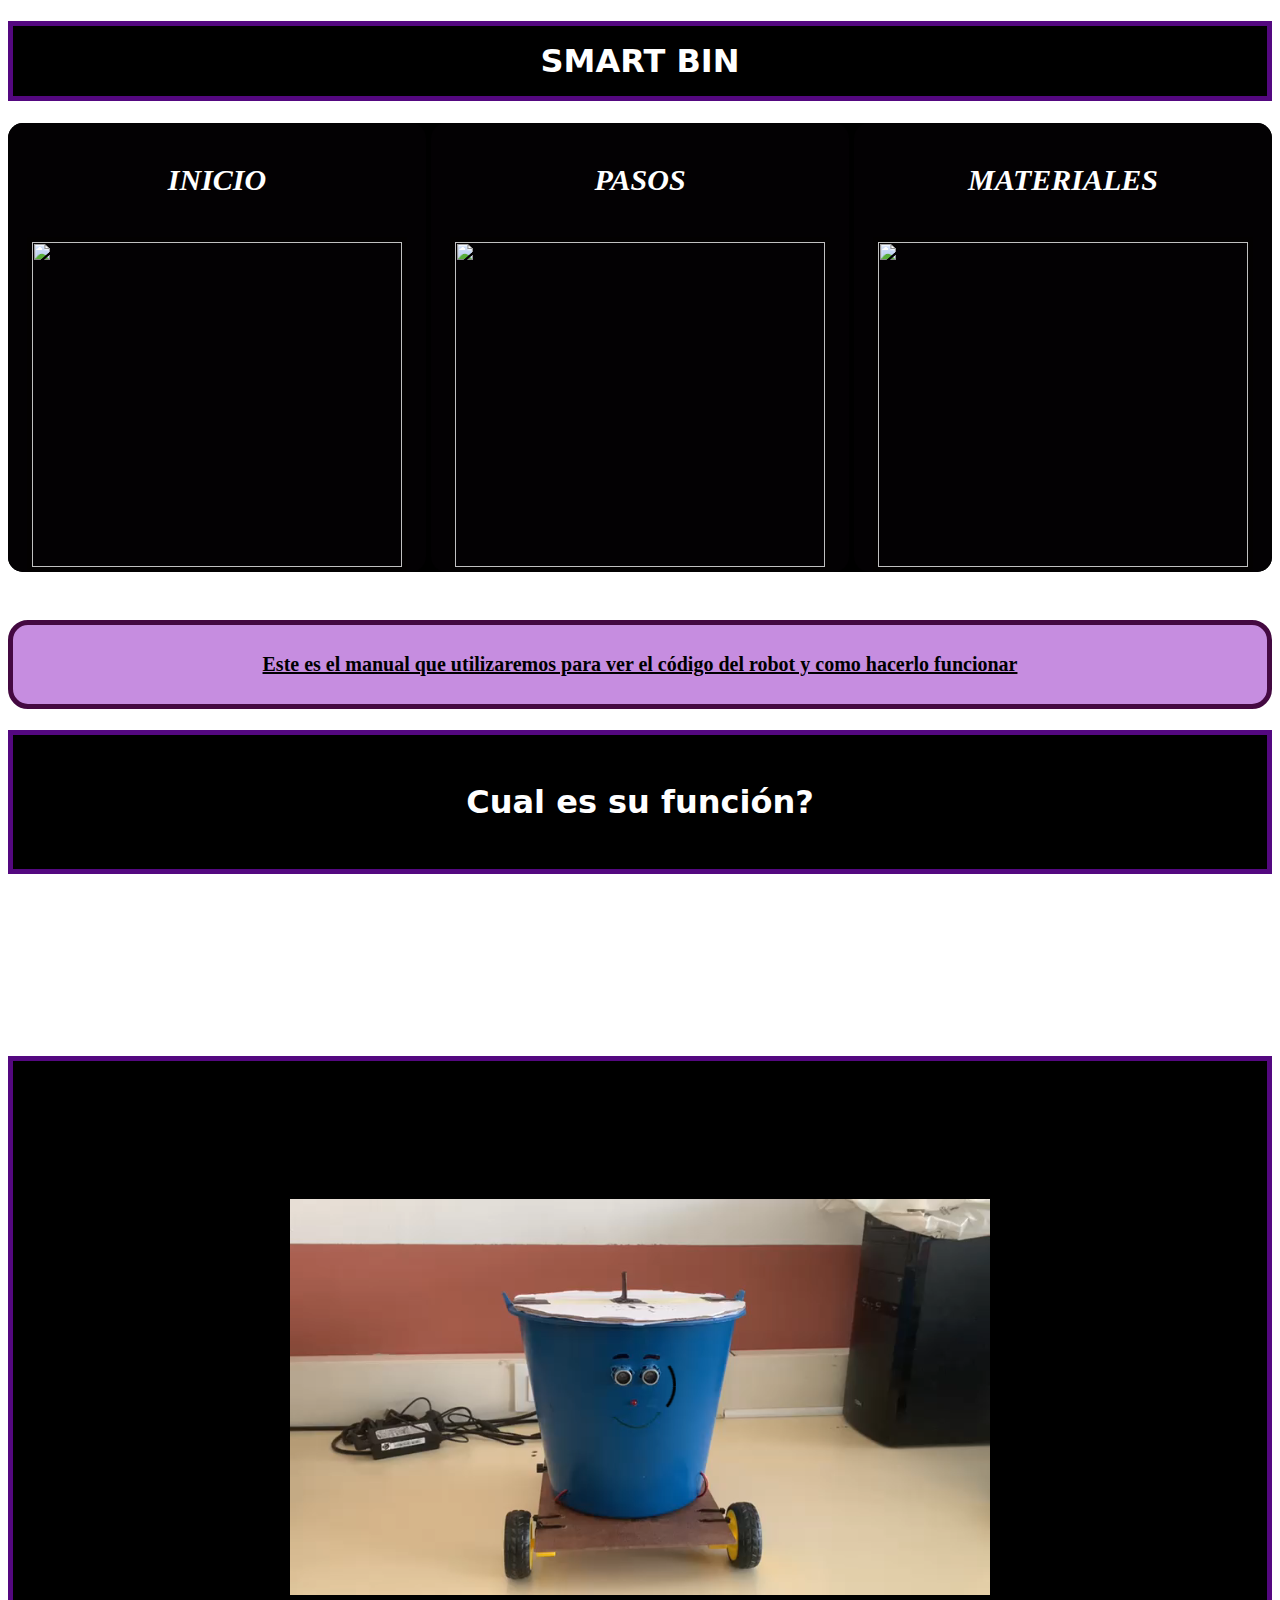
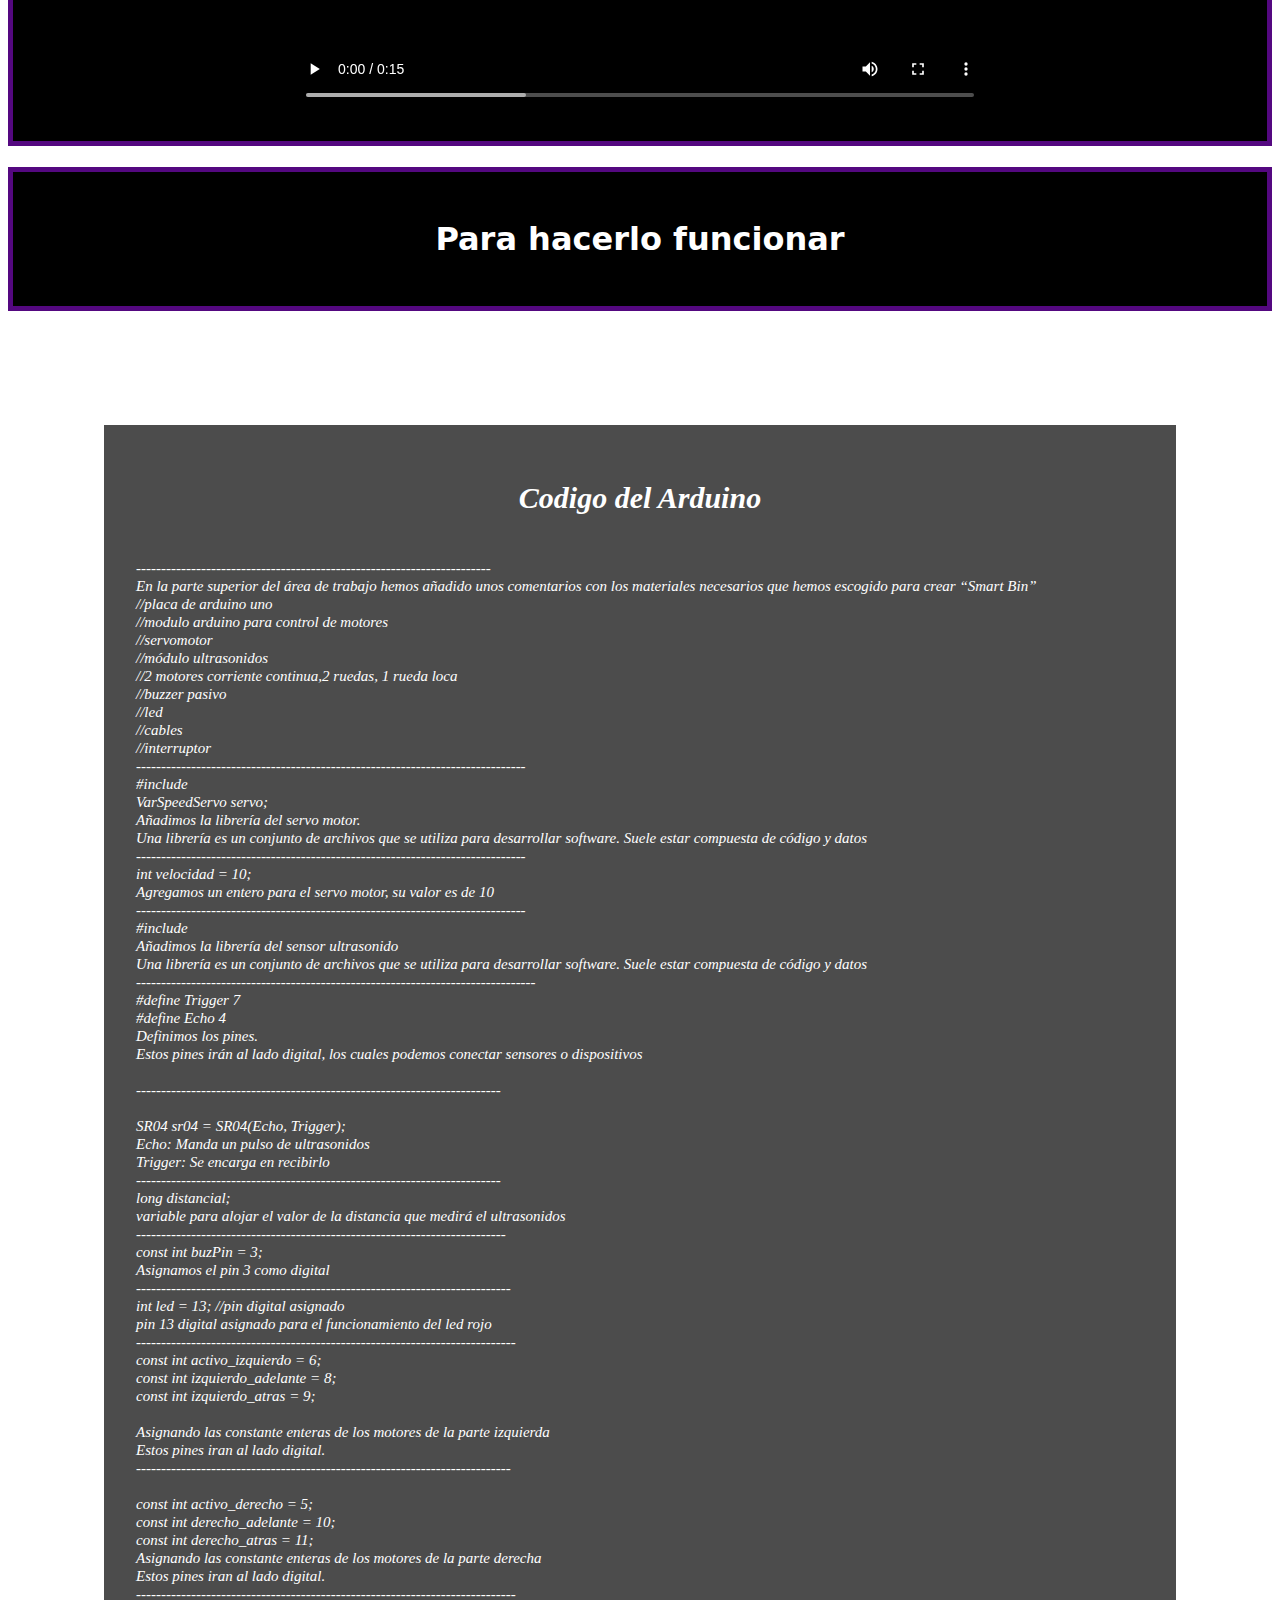
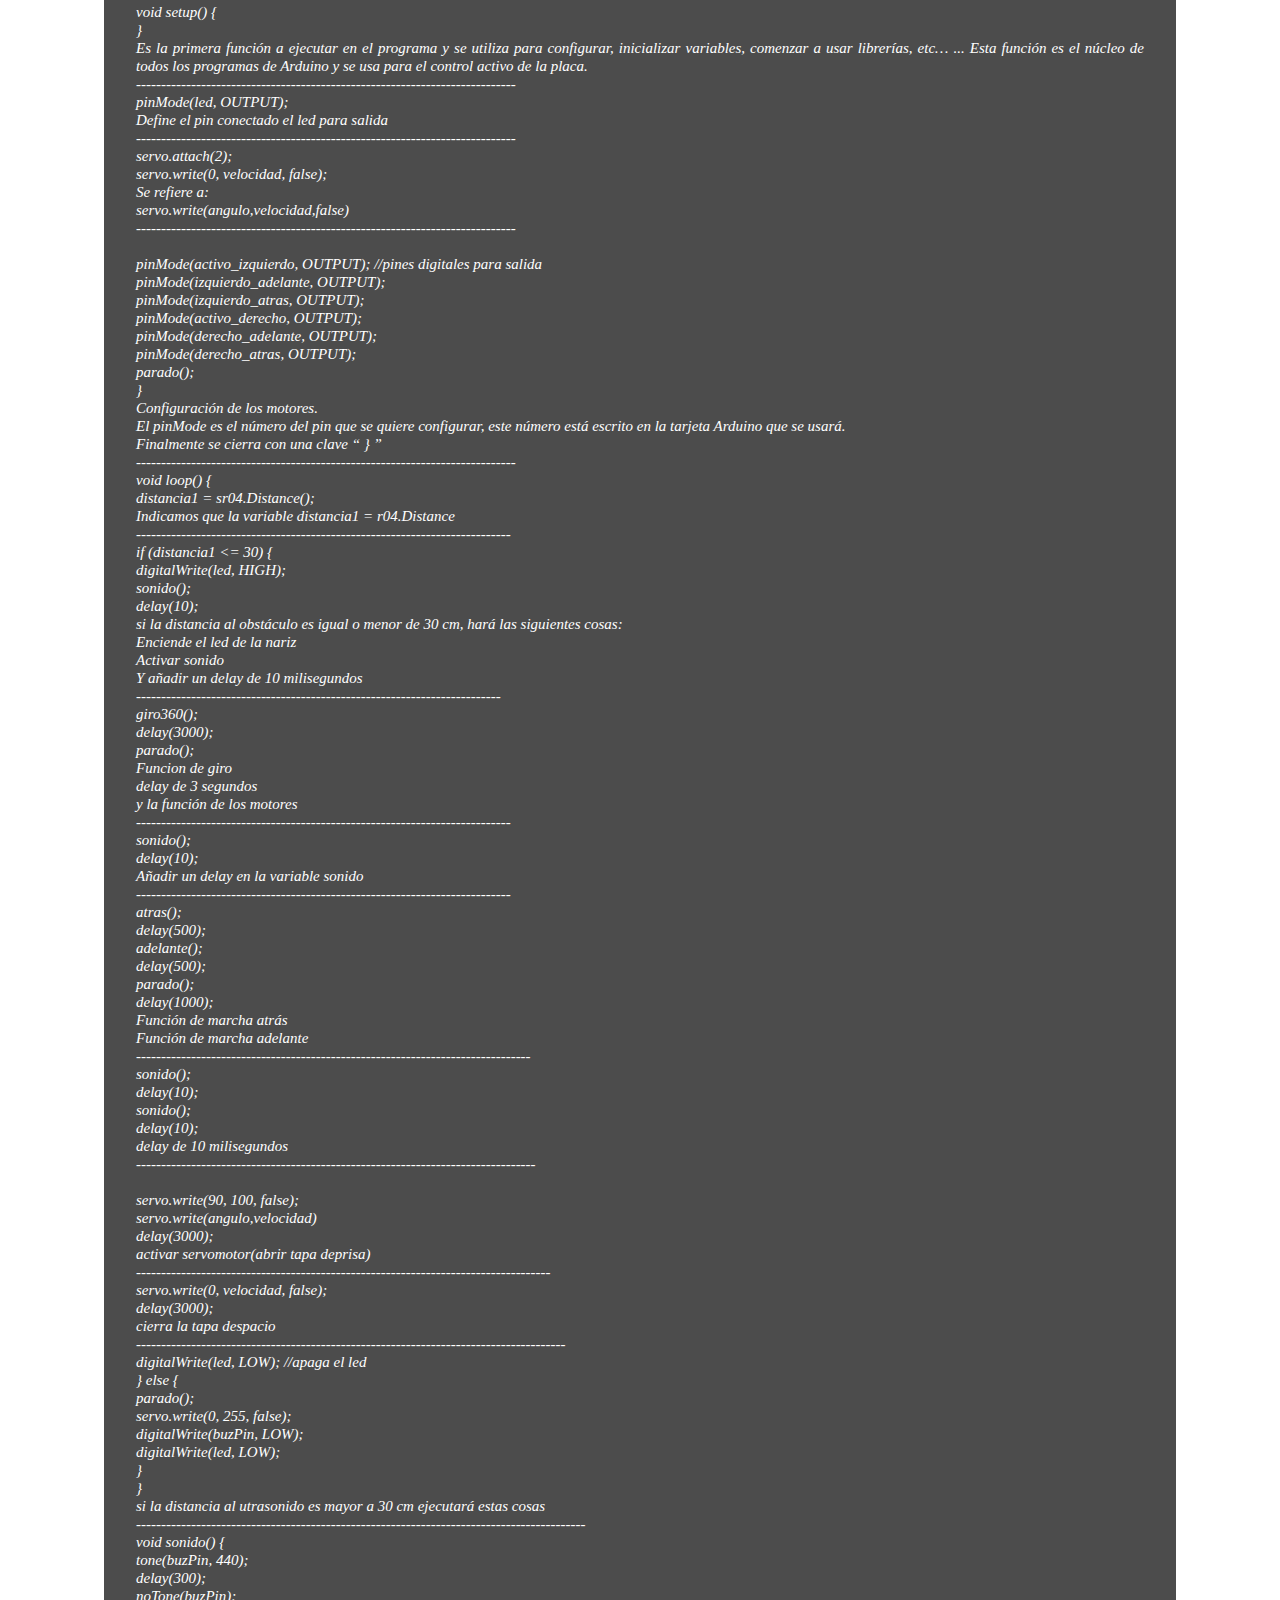
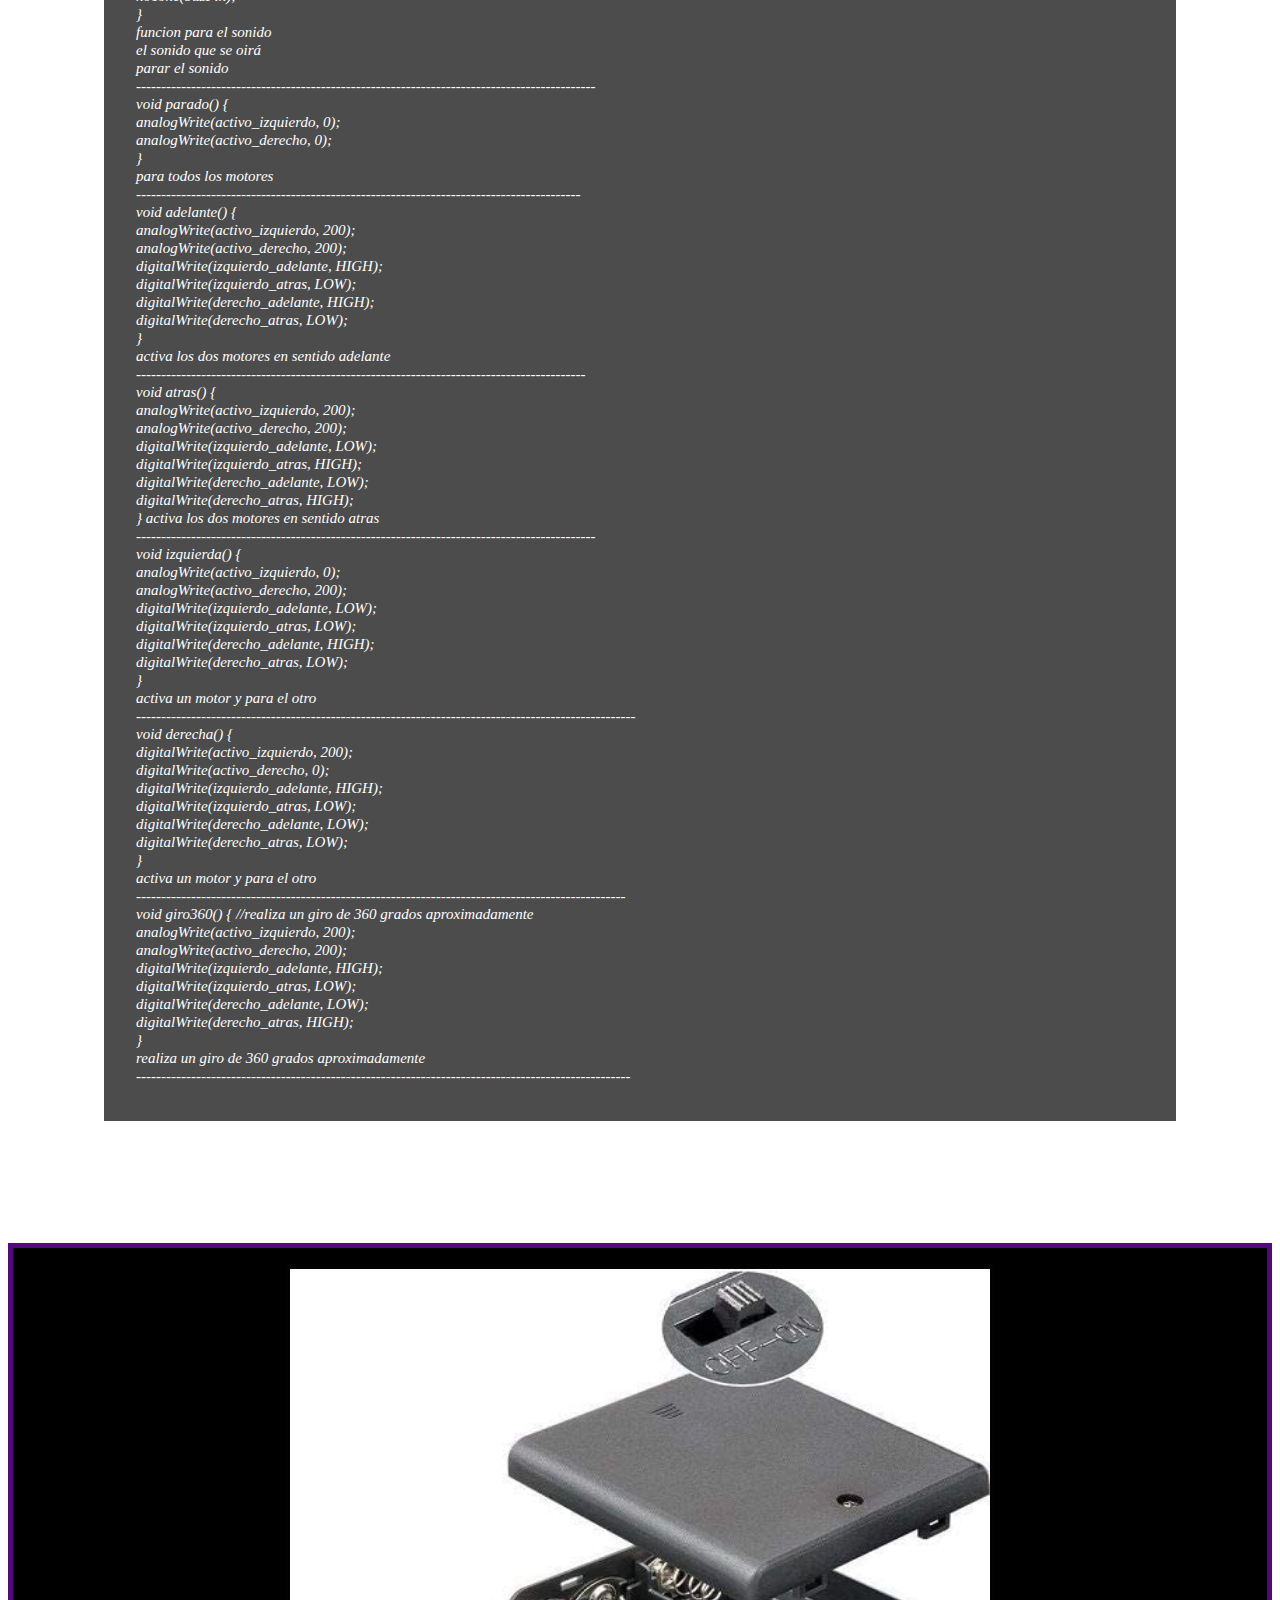
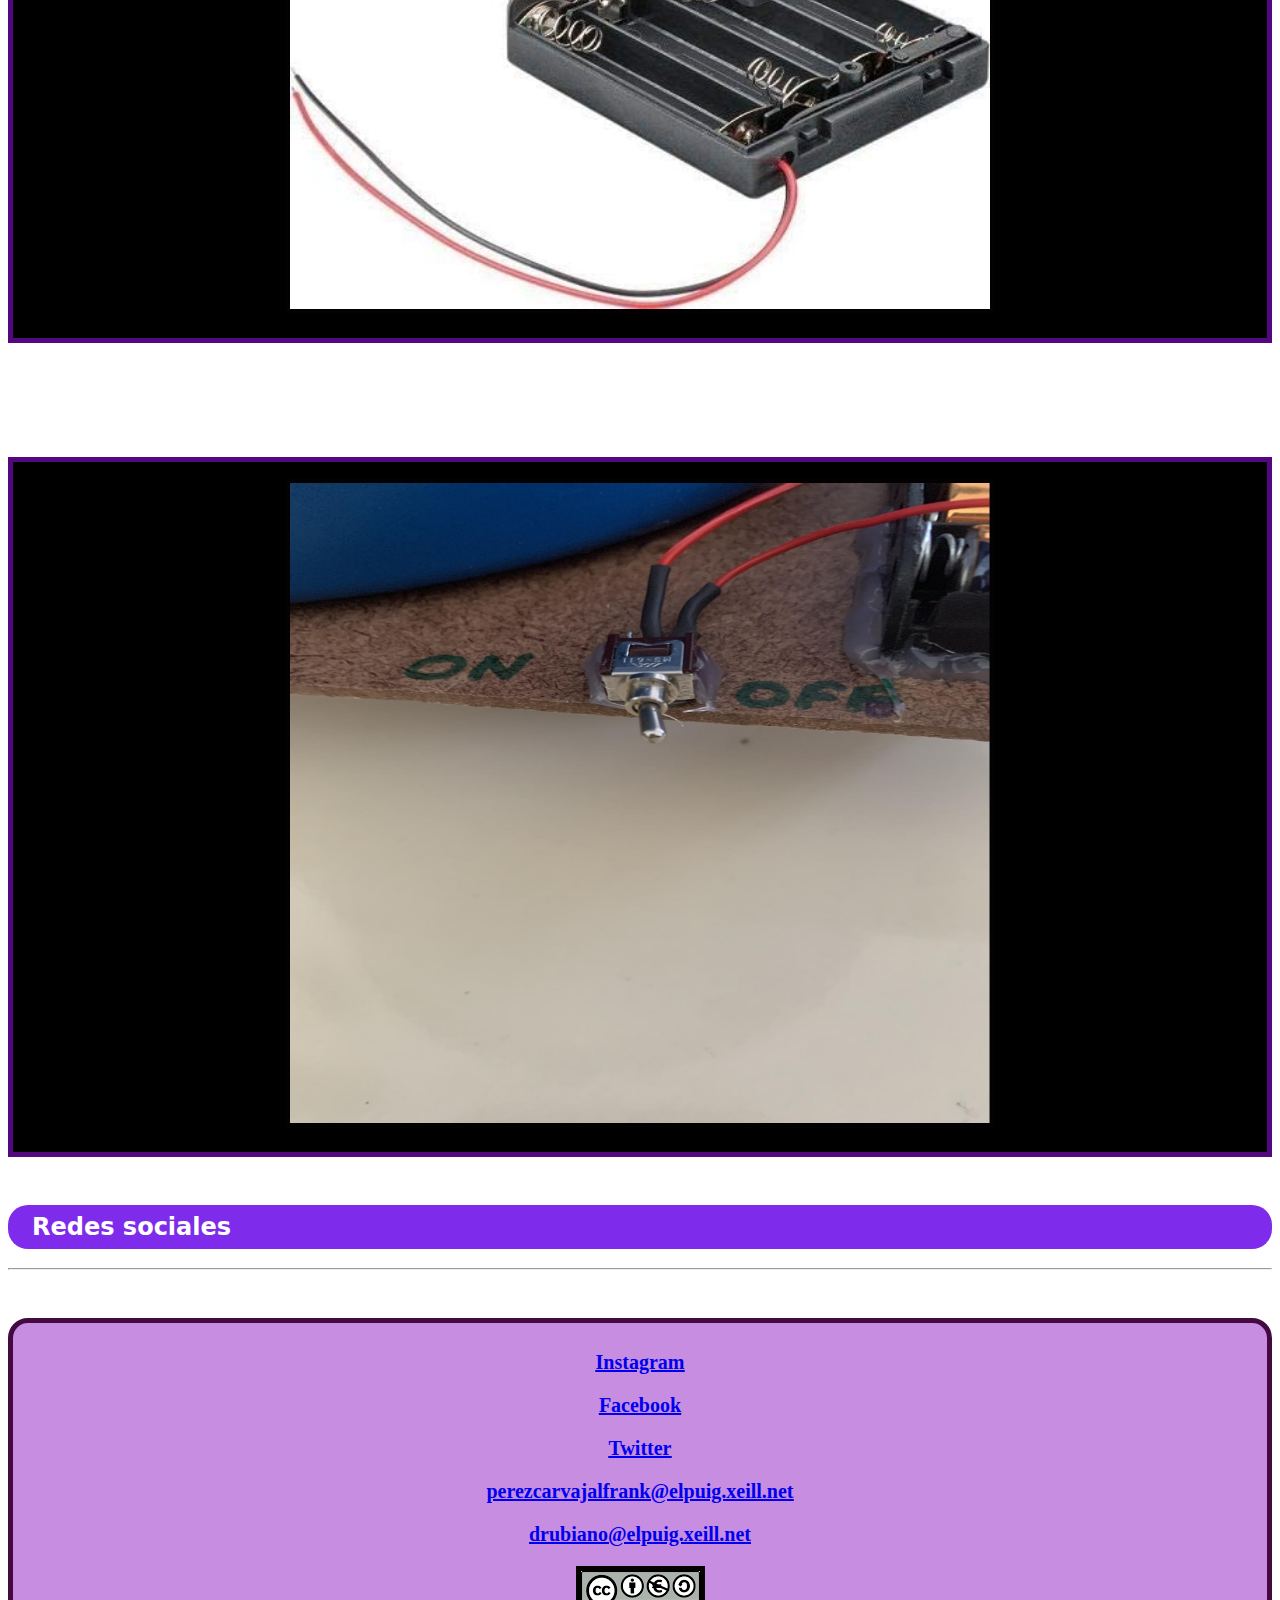
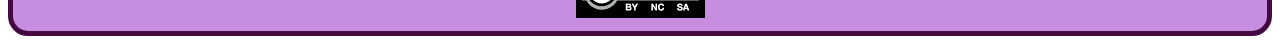
==== Funcionamiento.html @ 023318e3 "Add files via upload" ====
<!DOCTYPE html>
<html lang="es-ES">
  <head>
    <meta charset="utf-8">
    <title>SMART BIN</title>
    <link rel="stylesheet" href="./style.css">
    <body background="https://static.vecteezy.com/system/resources/previews/002/370/753/non_2x/technology-background-with-a-electronic-concept-vector.jpg"></body>
   </head>
  <body>
    <h1>SMART BIN</h1>
    <div class="rejilla4-2">
      <div class="rejilla3"><h4>INICIO</h4><a href="index.html"><img src="https://thumbs.dreamstime.com/b/bot%C3%B3n-de-icono-inicio-158711757.jpg" width="370" height="325"></a></div>
      <div class="rejilla3"><h4>PASOS</h4><a href="pasos.html"><img src="https://ayvisa.es/wp-content/uploads/2021/03/imagenes-de-pasos-a-seguir-820x500.jpg" width="370" height="325"></a></div>
      <div class="rejilla3"><h4>MATERIALES</h4><a href="materiales.html"><img src="https://www.elinvernaderocreativo.com/wp-content/uploads/2018/08/Tipos-de-cutters.jpg" width="370" height="325"></a></div>
    </div>
    <h3><p>Este es el manual que utilizaremos para ver el código del robot y como hacerlo funcionar</p></h3>

    <h1><p>Cual es su función?</p></h1>
        <h4><p>Su función principal es cuando detecta el sensor de ultrasonidos da una vuelta y se abre la tapa, sus funciones secundarias serian que enciende una luz roja en la nariz y hace sonidos con un altavoz que tiene puesto</p></h4> 
        <h1><video width="700" height="640" controls>
        <source src="video.mp4" type="video/mp4">
        </video>
        </h1>
        <h1><p>Para hacerlo funcionar</p></h1>
        <h4>Primero debemos poner el código del Arduino</h4>
        <div class="letra-introduccion2">
          <h4>Codigo del Arduino</h4>
          <p>
        <h7>
         ----------------------------------------------------------------------- <br>
          
          En la parte superior del área de trabajo hemos añadido unos comentarios con los materiales necesarios que hemos escogido para crear “Smart Bin”<br>
          
          //placa de arduino uno<br>
          //modulo arduino para control de motores<br>
          //servomotor<br>
          //módulo ultrasonidos<br>
          //2 motores corriente continua,2 ruedas, 1 rueda loca<br>
          //buzzer pasivo<br>
          //led<br>
          //cables<br>
          //interruptor<br>
          
          ------------------------------------------------------------------------------<br>
          
          #include <VarSpeedServo.h> <br>
          VarSpeedServo servo;<br>
          
          Añadimos la librería del servo motor.<br>
          
          Una librería es un conjunto de archivos que se utiliza para desarrollar software. Suele estar compuesta de código y datos<br>
          
          ------------------------------------------------------------------------------<br>
          
          int velocidad = 10; <br>
          
          Agregamos un entero para el servo motor, su valor es de 10<br>
    
          ------------------------------------------------------------------------------<br>
          
          #include <SR04.h> <br>
          
          Añadimos la librería del sensor ultrasonido<br>
          
          Una librería es un conjunto de archivos que se utiliza para desarrollar software. Suele estar compuesta de código y datos<br>
          
          --------------------------------------------------------------------------------<br>
          
          #define Trigger 7 <br>
          #define Echo 4<br>
          
          Definimos los pines. <br>
          
          Estos pines irán al lado digital, los cuales podemos conectar sensores o dispositivos<br><br>
          
          
          -------------------------------------------------------------------------<br><br>
          
          
          SR04 sr04 = SR04(Echo, Trigger);<br>
          
          Echo: Manda un pulso de ultrasonidos<br>
          Trigger:  Se encarga en recibirlo<br>
          
          -------------------------------------------------------------------------<br>
          
          long distancial;<br>
          
          variable para alojar el valor de la distancia que medirá el ultrasonidos<br>
          
          --------------------------------------------------------------------------<br>
          
          const int buzPin  = 3; <br>
          
          Asignamos el pin 3 como digital<br>
          
          ---------------------------------------------------------------------------<br>
          
          int led = 13; //pin digital asignado<br>
          
          pin 13 digital asignado para el funcionamiento del led rojo <br>
          
          ----------------------------------------------------------------------------<br>
          
          const int activo_izquierdo = 6; <br>
          const int izquierdo_adelante = 8;<br>
          const int izquierdo_atras = 9;<br><br>
          
          
          
          Asignando las constante enteras de los motores de la parte izquierda<br>
          
          Estos pines iran al lado digital.<br>
          
          ---------------------------------------------------------------------------<br><br>
          
          
          const int activo_derecho = 5; <br>
          const int derecho_adelante = 10;<br>
          const int derecho_atras = 11;<br>
          
          Asignando las constante enteras de los motores de la parte derecha <br>
          
          Estos pines iran al lado digital.<br>
          
          ----------------------------------------------------------------------------<br>
          
          void setup() {<br>
          
          }<br>
          
          Es la primera función a ejecutar en el programa y se utiliza para configurar, inicializar variables, comenzar a usar librerías, etc… ... Esta función es el núcleo de todos los programas de Arduino y se usa para el control activo de la placa.<br>

          ---------------------------------------------------------------------------- <br>
           pinMode(led, OUTPUT); <br>
          
           Define el pin conectado el led para salida<br>
          
          ----------------------------------------------------------------------------<br>
          
          servo.attach(2);<br>
          servo.write(0, velocidad, false); <br>
          
          Se refiere a:<br>
          servo.write(angulo,velocidad,false)<br>
          
          ----------------------------------------------------------------------------<br><br>
          
          
            pinMode(activo_izquierdo, OUTPUT);  //pines digitales para salida<br>
            pinMode(izquierdo_adelante, OUTPUT);<br>
            pinMode(izquierdo_atras, OUTPUT);<br>
          
            pinMode(activo_derecho, OUTPUT);<br>
            pinMode(derecho_adelante, OUTPUT);<br>
            pinMode(derecho_atras, OUTPUT);<br>
        
            parado();<br>
          }<br>
          
          Configuración de los motores.<br>
          
          El pinMode es el número del pin que se quiere configurar, este número está escrito en la tarjeta Arduino que se usará.<br>
          
          Finalmente se cierra con una clave “ } ”<br>
          
          ----------------------------------------------------------------------------<br>
          
          void loop() {<br>
           
            distancia1 = sr04.Distance();<br>
          
          Indicamos que la variable distancia1 = r04.Distance<br>
          
          ---------------------------------------------------------------------------<br>
          
          if (distancia1 <= 30) { <br>
            digitalWrite(led, HIGH); <br>
            sonido(); <br>
            delay(10);<br>
          
          si la distancia al obstáculo es igual o menor de 30 cm, hará las siguientes cosas:<br>
          
          Enciende el led de la nariz<br>
          
          Activar sonido<br>
          
          Y añadir un delay de 10 milisegundos<br>
          -------------------------------------------------------------------------<br>
           giro360(); <br>
            delay(3000);<br>
            parado(); <br>
          
          Funcion de giro<br>
          
          delay de 3 segundos <br>
          
          y la función de los motores<br>
          
          ---------------------------------------------------------------------------<br>
          
          sonido();<br>
          delay(10);<br>
          
          Añadir un delay en la variable sonido<br>
          
          ---------------------------------------------------------------------------<br>
          
          atras(); <br>
            delay(500);<br>
          adelante(); <br>
            delay(500);<br>
          parado();<br>
            delay(1000);<br>
          
          Función de marcha atrás<br>
          
          Función de marcha adelante<br>
          
          -------------------------------------------------------------------------------<br>
          
          sonido();<br>
            delay(10);<br>
          sonido();<br>
            delay(10);<br>
          
          delay de 10 milisegundos<br>
          
          --------------------------------------------------------------------------------<br><br>
          
          
          
          
          
          servo.write(90, 100, false); <br>
          servo.write(angulo,velocidad)<br>
            delay(3000);<br>
          
           activar servomotor(abrir tapa deprisa) <br>
          
          -----------------------------------------------------------------------------------<br>
          
          servo.write(0, velocidad, false); <br>
            delay(3000);<br>
          
          cierra la tapa despacio<br>
          
          --------------------------------------------------------------------------------------<br>
          
          digitalWrite(led, LOW); //apaga el led<br>
            } else {<br>
              parado();<br>
            servo.write(0, 255, false);<br>
            digitalWrite(buzPin, LOW);<br>
            digitalWrite(led, LOW);<br>
            }<br>
          
          }<br>
          
          si la distancia al utrasonido es mayor a 30 cm ejecutará estas cosas<br>
          
          ------------------------------------------------------------------------------------------<br>
          
          void sonido() { <br>
            tone(buzPin, 440); <br>
            delay(300);<br>
            noTone(buzPin); <br>
          }<br>
          
          funcion para el sonido<br>
          el sonido que se oirá<br>
          parar el sonido<br>
          
          --------------------------------------------------------------------------------------------<br>
          
          
          
          void parado() { <br>
            analogWrite(activo_izquierdo, 0);<br>
            analogWrite(activo_derecho, 0);<br>
          
          }<br>
          
          para todos los motores<br>
          
          -----------------------------------------------------------------------------------------<br>
          
          
          void adelante() {<br>
            analogWrite(activo_izquierdo, 200);<br>
            analogWrite(activo_derecho, 200);<br>
          
            digitalWrite(izquierdo_adelante, HIGH);<br>
            digitalWrite(izquierdo_atras, LOW);<br>
            digitalWrite(derecho_adelante, HIGH);<br>
            digitalWrite(derecho_atras, LOW);<br>
          
          }<br>
          
           activa los dos motores en sentido adelante<br>
          
          ------------------------------------------------------------------------------------------<br>
          
          void atras() { <br>
            analogWrite(activo_izquierdo, 200);<br>
            analogWrite(activo_derecho, 200);<br>
          
            digitalWrite(izquierdo_adelante, LOW);<br>
            digitalWrite(izquierdo_atras, HIGH);<br>
            digitalWrite(derecho_adelante, LOW);<br>
            digitalWrite(derecho_atras, HIGH);<br>
          
          }
          
          activa los dos motores en sentido atras<br>
          
          --------------------------------------------------------------------------------------------<br>
          
          
          
          
          void izquierda() { <br>
            analogWrite(activo_izquierdo, 0);<br>
            analogWrite(activo_derecho, 200);<br>
          
            digitalWrite(izquierdo_adelante, LOW);<br>
            digitalWrite(izquierdo_atras, LOW);<br>
            digitalWrite(derecho_adelante, HIGH);<br>
            digitalWrite(derecho_atras, LOW);<br>
          }<br>
          
          activa un motor y para el otro<br>
          
          ----------------------------------------------------------------------------------------------------<br>
          
          void derecha() {<br>
            digitalWrite(activo_izquierdo, 200);<br>
            digitalWrite(activo_derecho, 0);<br>
          
            digitalWrite(izquierdo_adelante, HIGH);<br>
            digitalWrite(izquierdo_atras, LOW);<br>
            digitalWrite(derecho_adelante, LOW);<br>
            digitalWrite(derecho_atras, LOW);<br>
          }<br>
          
           activa un motor y para el otro<br>
          
          --------------------------------------------------------------------------------------------------<br>
          
          void giro360() { //realiza un giro de 360 grados aproximadamente<br>
            analogWrite(activo_izquierdo, 200);<br>
            analogWrite(activo_derecho, 200);<br>
          
            digitalWrite(izquierdo_adelante, HIGH);<br>
            digitalWrite(izquierdo_atras, LOW);<br>
            digitalWrite(derecho_adelante, LOW);<br>
            digitalWrite(derecho_atras, HIGH);<br>
          
          }<br>
          
           realiza un giro de 360 grados aproximadamente<br>
          
          ---------------------------------------------------------------------------------------------------<br>
        </h7>
        </p> 
        </div> 
        <h4>Segundo deberemos poner las pilas</h4>
        <h1><img src="pilas.png" alt="imagen" width="700" height="640"></h1>
        <h4>Tercero deberemos poner el interruptor en ON</h4>
        <h1><img src="palanca.jpg" alt="imagen" width="700" height="640"></h1>

    <h2><a name="Redes sociales">Redes sociales</a></h2>
    <hr>
  </body>
  <h3><p><a href="https://www.instagram.com/">Instagram</a></p>
  <p><a href="https://es-es.facebook.com/">Facebook</a></p>
  <p><a href="https://twitter.com/?lang=es">Twitter</a></p>
  <p><a href="https://www.google.com/url?sa=t&rct=j&q=&esrc=s&source=web&cd=&cad=rja&uact=8&ved=2ahUKEwjfh_OtyOj3AhXygP0HHQf0AIYQFnoECAgQAQ&url=https%3A%2F%2Fwww.google.com%2Fintl%2Fes%2Fgmail%2Fabout%2F&usg=AOvVaw1GLEnuksd5WStYxYiH9BH2">perezcarvajalfrank@elpuig.xeill.net</a></p>
  <p><a href="https://www.google.com/url?sa=t&rct=j&q=&esrc=s&source=web&cd=&cad=rja&uact=8&ved=2ahUKEwjfh_OtyOj3AhXygP0HHQf0AIYQFnoECAgQAQ&url=https%3A%2F%2Fwww.google.com%2Fintl%2Fes%2Fgmail%2Fabout%2F&usg=AOvVaw1GLEnuksd5WStYxYiH9BH2">drubiano@elpuig.xeill.net</a></p>
  <div id="licencia">
    <img src="derechos.png" alt=""></h3>
</html>
---- style.css ----
html {
    width: 80em;
    margin: 0 auto;
}

h1, h2{
    font-family: sans;
}

h1 {
    background-color: #000000;
    color: white;
    padding: 16px;
    text-align: center;
    border: 5px solid #540880
}

h2 {
    background-color: #7e2beb;
    color: white;
    padding: 8px 24px;
    margin-top: 48px;
    border-radius: 20px;
}
h3 {
    background-color: #c68de0;
    color: rgb(0, 0, 0);
    padding: 8px 24px;
    margin-top: 48px;
    border-radius: 20px;
    font-size: 20px;
    text-decoration: underline;
    border: 5px solid #440941;
    text-align: center;
}
h4{
    font-size: 30px;
    color: rgb(255, 255, 255);
    font-style: italic;
    text-align: center;
  }
  h5{
    color: rgb(255, 255, 255);
    font-size: 40px;
    border-radius: 5px;
    background: linear-gradient(to right, rgb(48, 10, 78), rgb(128, 46, 128));
    animation: borderTop 10s linear infinite;
    padding: 15px;
    text-align: center;
  }
  h6{
    font-size: 15px;
    color: rgb(255, 255, 255);
    font-style: italic;
    text-align: center;
  }
  h7{
    font-size: 15px;
    color: rgb(255, 255, 255);
    font-style: italic;
  }
 img {
     border: 5px solid #030101 ;
     text-align: center;
    }
.rejilla{
    display: grid;
    background-color: black;
    grid-template-columns: repeat(4, 1fr);
    grid-gap: 5px;
    border-radius: 15px;  
    text-align: center;  
    }
.rejilla2{
    background-color: rgb(77, 17, 92);
    border-radius: 15px;
    font-size: 20px;
    text-align: center;
    }
.rejilla3{
    background-color: rgb(3, 1, 3);
    border-radius: 15px;
    font-size: 20px;
    text-align: center;
    }
    .rejilla4-2{
        display: grid;
        background-color: black;
        grid-template-columns: repeat(3, 1fr);
        grid-gap: 5px;
        border-radius: 15px;
        }
    .rejilla4-1{
        display: grid;
        background-color: black;
        grid-template-columns: repeat(2, 1fr);
        grid-gap: 5px;
        border-radius: 15px;
        }
    .rejilla4{
        background-color: rgb(61, 28, 61);
        border-radius: 15px;
        font-size: 20px;
        text-align: center;
        }
.licencia {
    position: relative;
    text-align: right;
    padding-right: 5em;
    }
      .letra-introduccion2 p{
        text-align: justify;
        margin: 0em;
        padding-top: 0.25em;
        padding-bottom: 1.25em;
        padding-right: 1em;
        padding-left: 1em;
      }
      
      .letra-introduccion2{
        background-color: rgba(0, 0, 0, 0.7);
        margin-top: 2em;
        margin-bottom: 3em;
        margin-right: 6em;
        margin-left: 6em;
        padding: 1em;
        color: white;
      }
    .fulltek {
        overflow: hidden;
      }
    @keyframes borderTop{
        0%{
            transform: translateX(-100%);
        }
        100%{
            transform: translateX(100%);
        }
      }
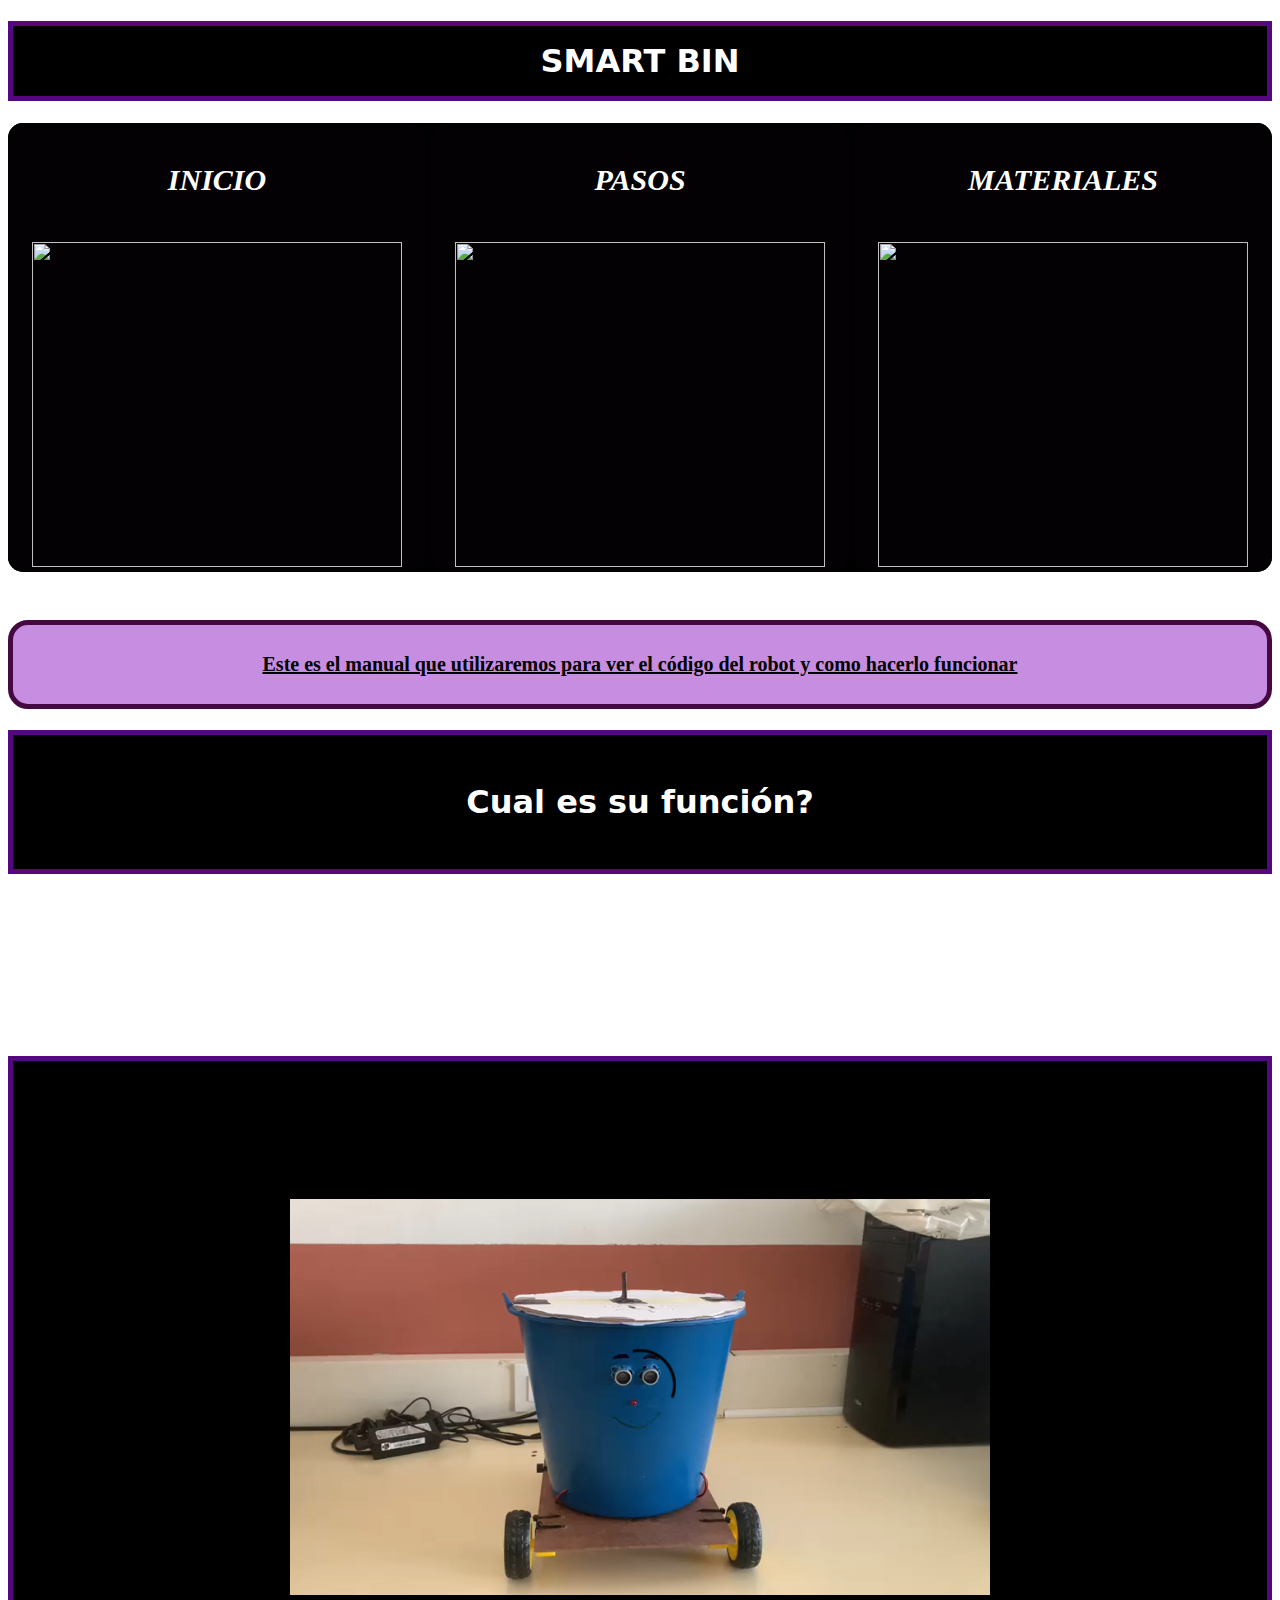
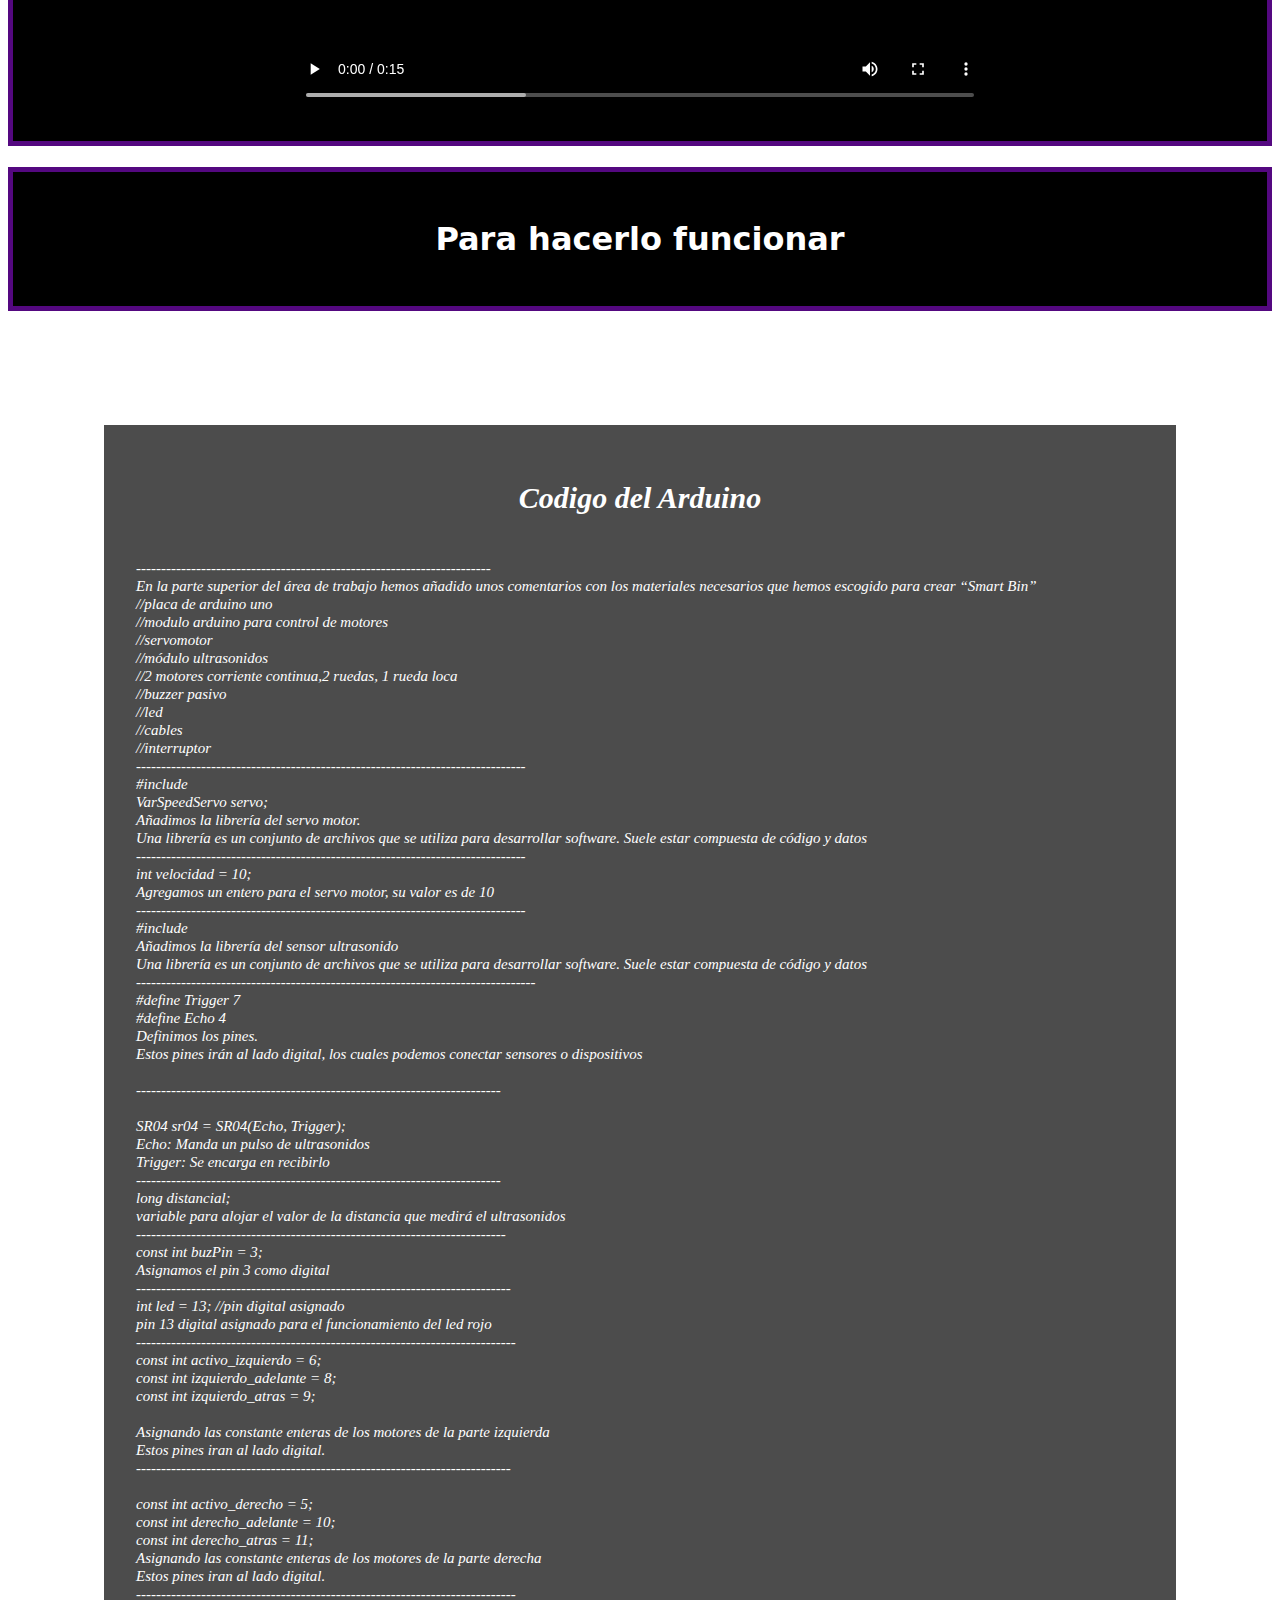
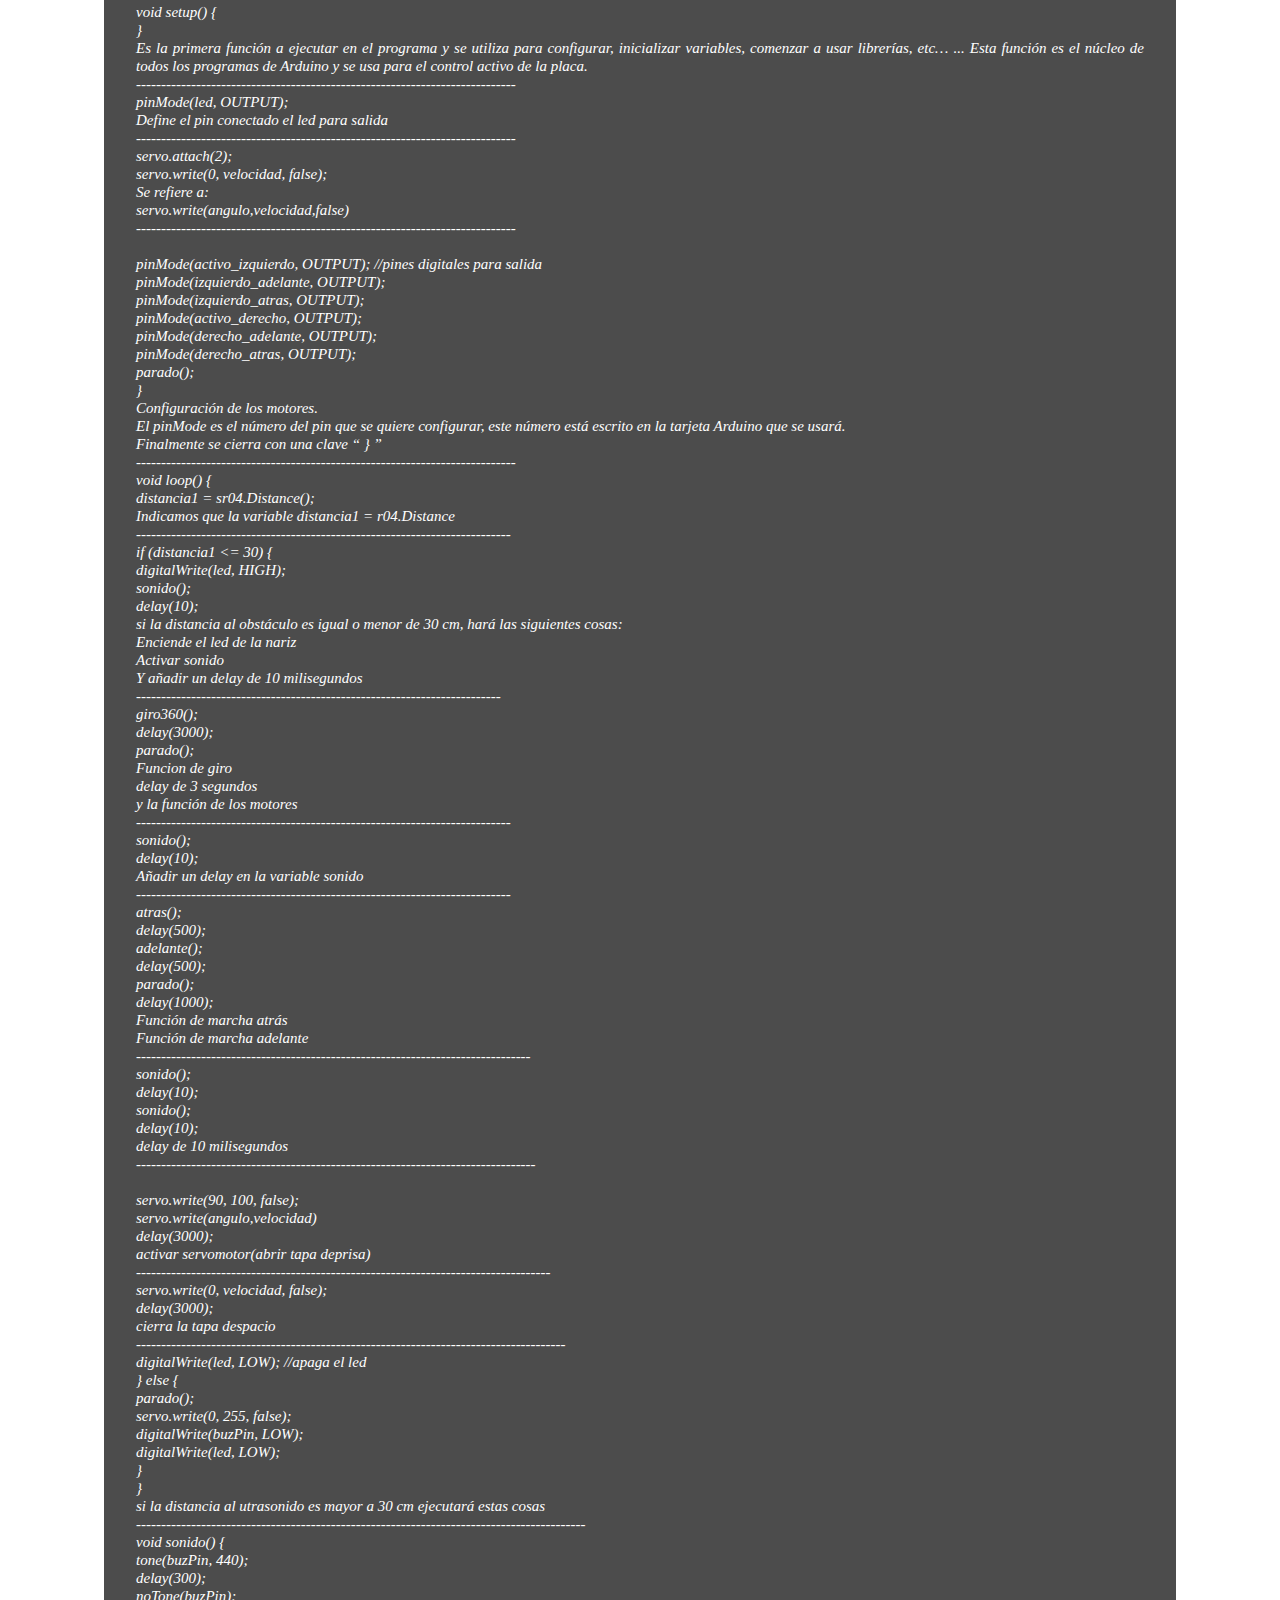
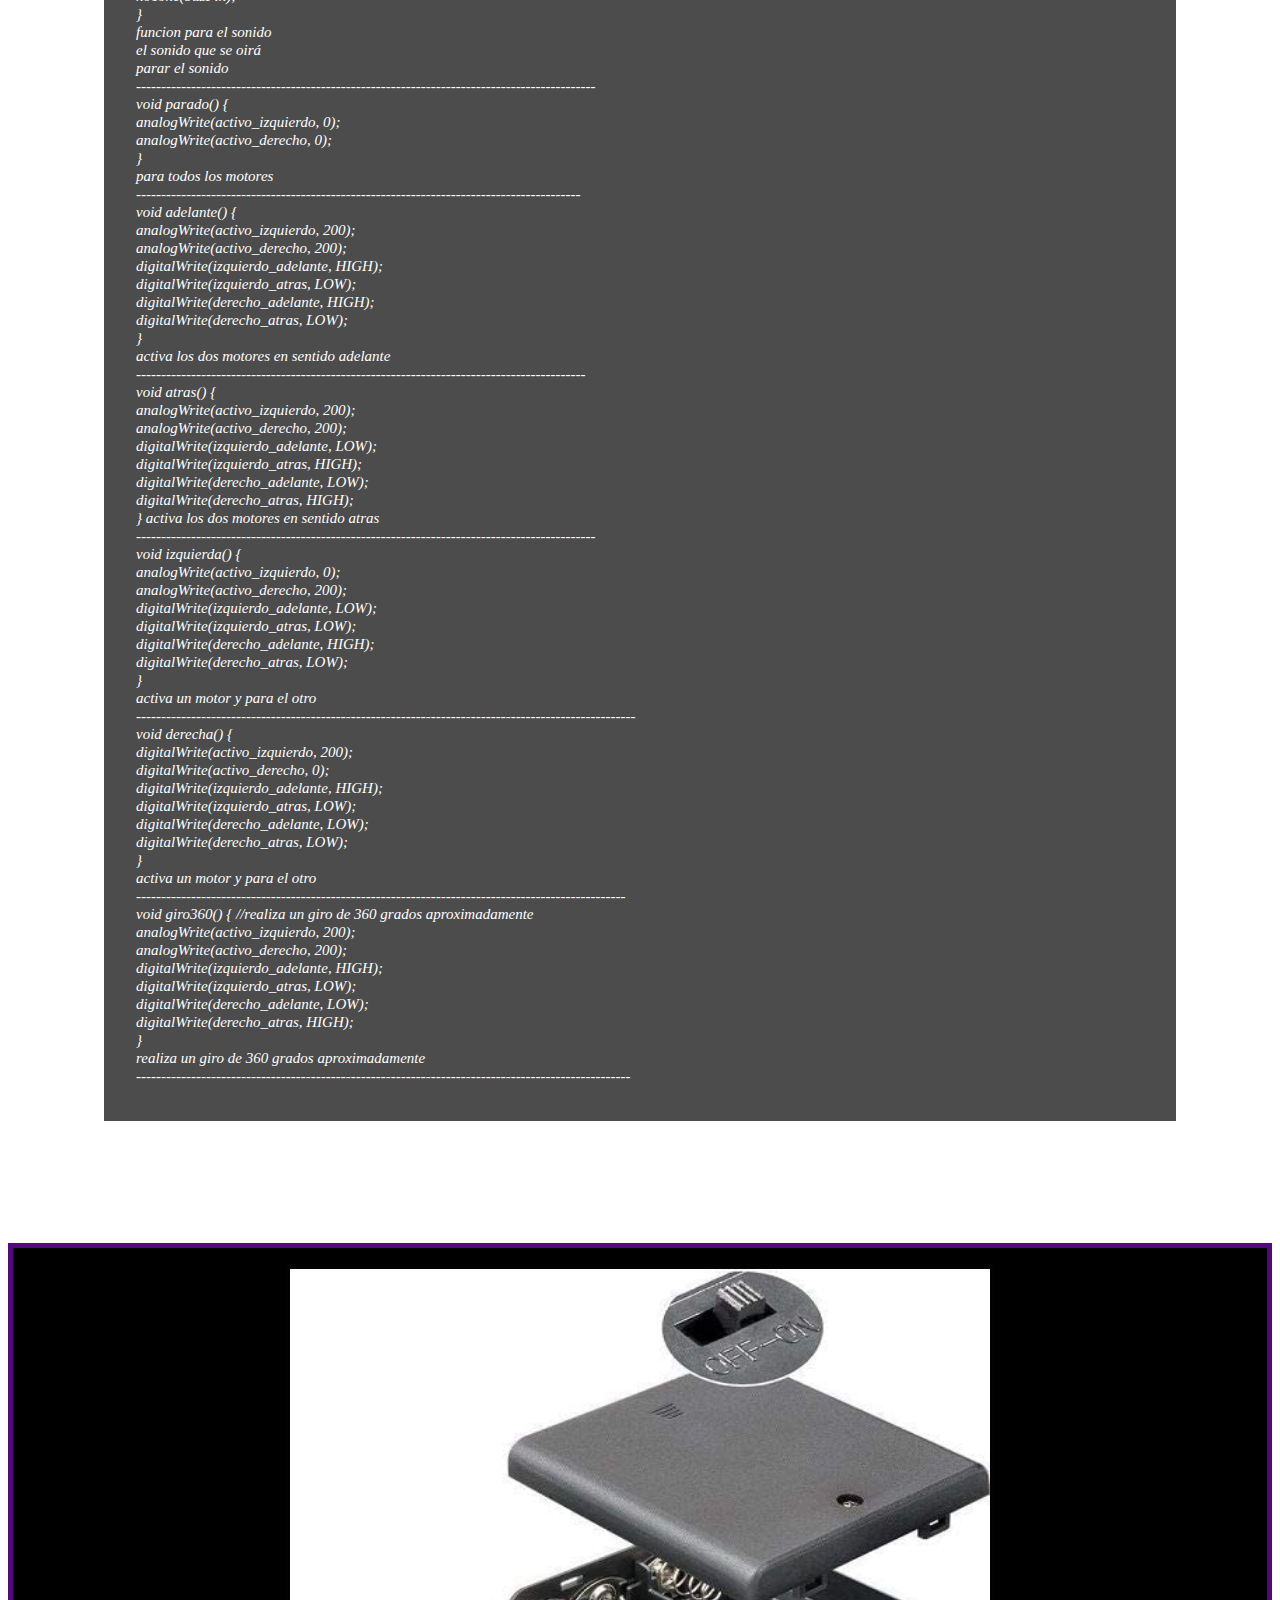
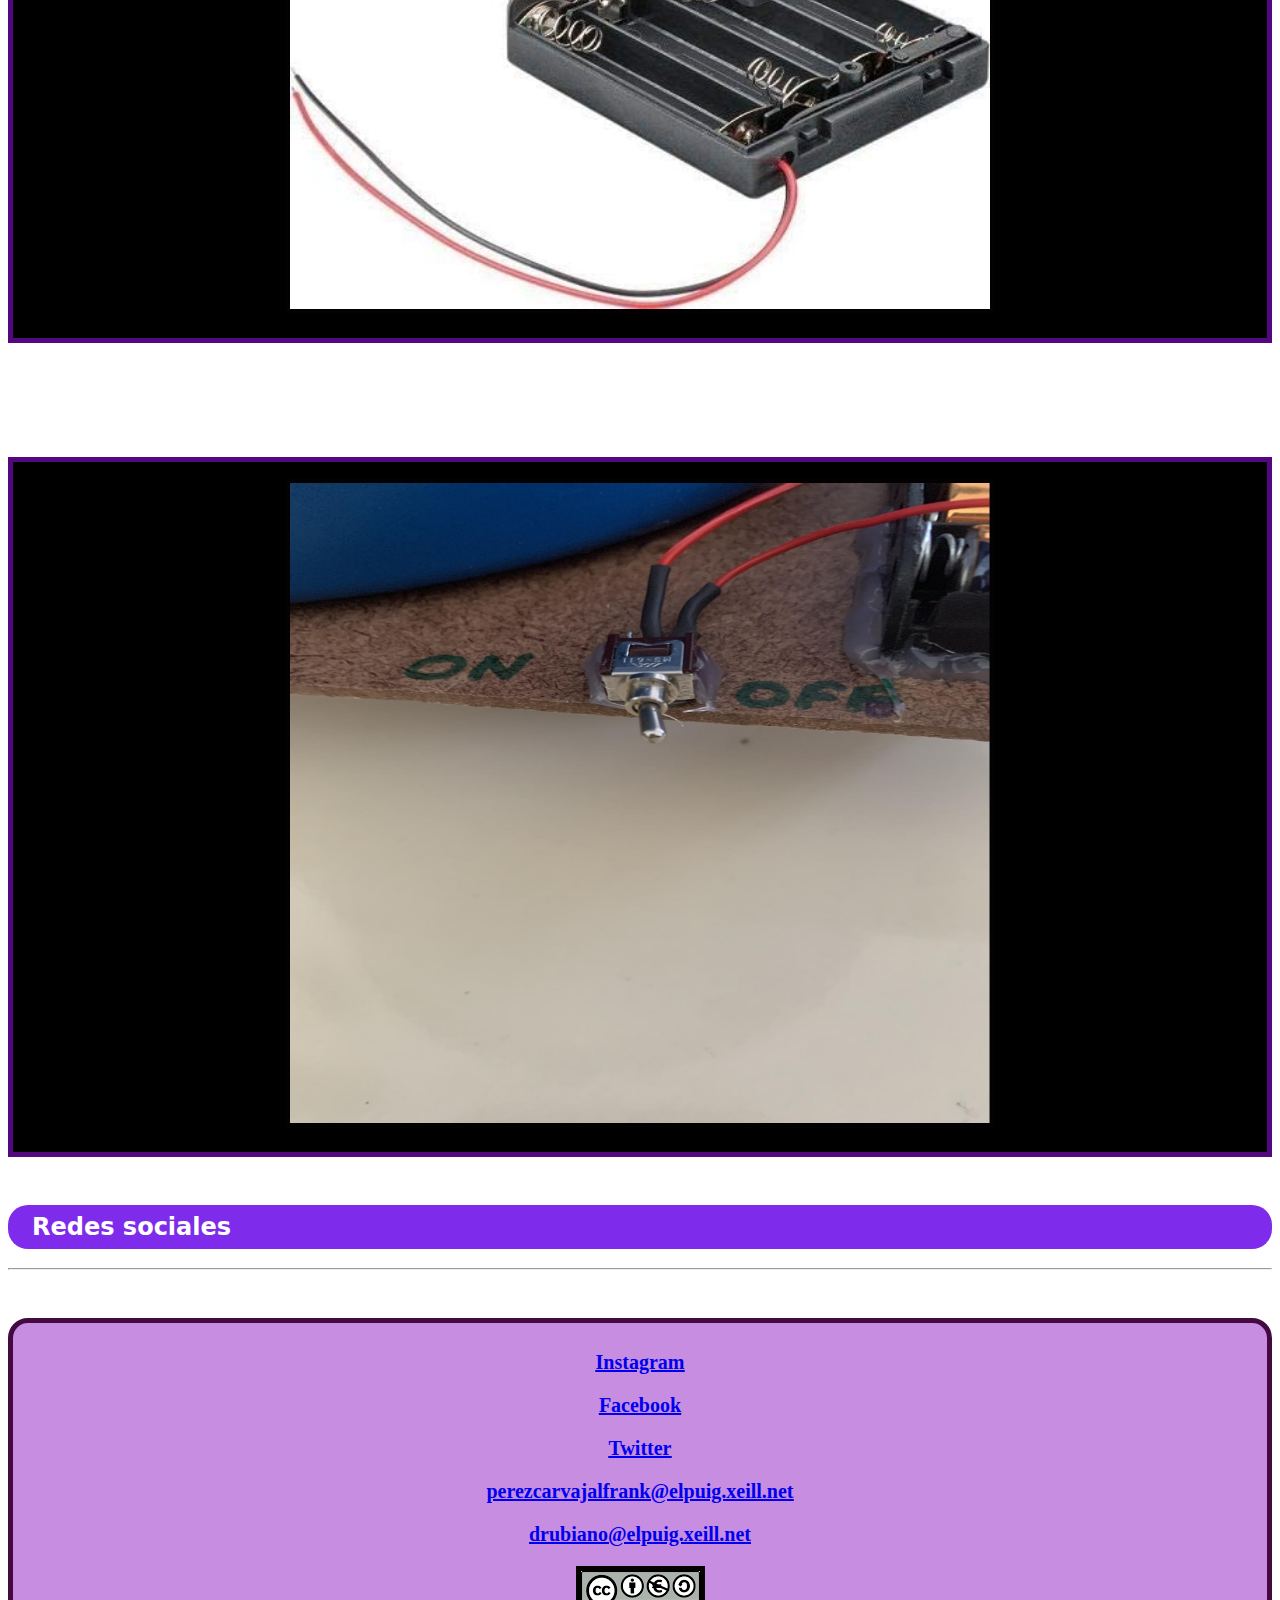
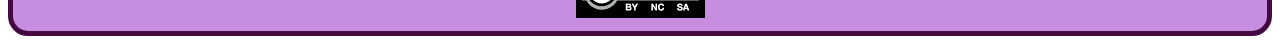
==== commit 09ed3b3c: "Update Funcionamiento.html" ====
--- a/Funcionamiento.html
+++ b/Funcionamiento.html
@@ -16,7 +16,7 @@
     <h3><p>Este es el manual que utilizaremos para ver el código del robot y como hacerlo funcionar</p></h3>
 
     <h1><p>Cual es su función?</p></h1>
-        <h4><p>Su función principal es cuando detecta el sensor de ultrasonidos da una vuelta y se abre la tapa, sus funciones secundarias serian que enciende una luz roja en la nariz y hace sonidos con un altavoz que tiene puesto</p></h4> 
+        <h4><p>Su función principal es cuando detecta el sensor de ultrasonidos da una vuelta y se abre la tapa, sus funciones secundarias serían que enciende una luz roja en la nariz y hace sonidos con un altavoz que tiene puesto</p></h4> 
         <h1><video width="700" height="640" controls>
         <source src="video.mp4" type="video/mp4">
         </video>
